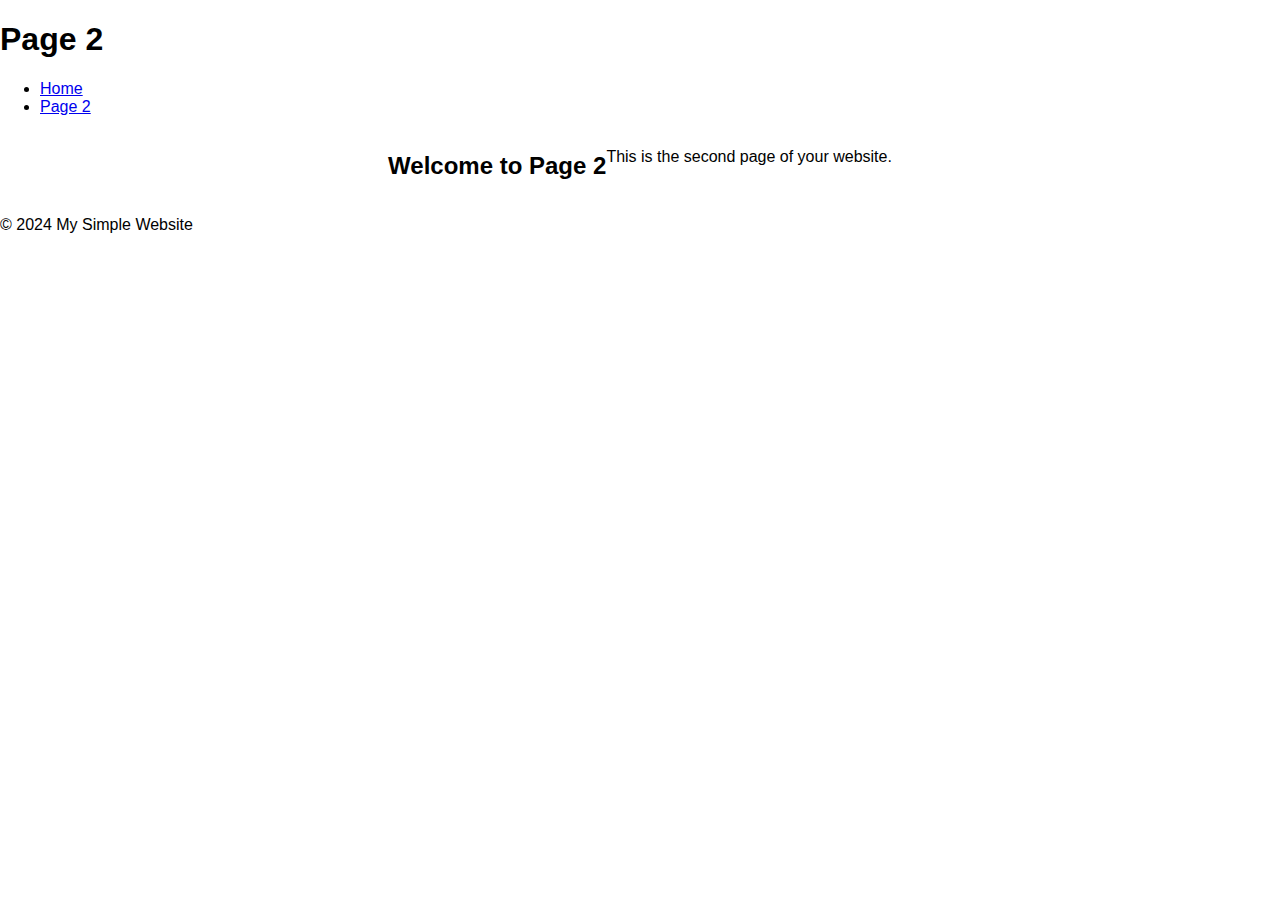
==== detail.html @ 35d80b19 "screen 1" ====
<!DOCTYPE html>
<html lang="en">
  <head>
    <meta charset="UTF-8" />
    <meta name="viewport" content="width=device-width, initial-scale=1.0" />
    <title>Page 2</title>
    <link rel="stylesheet" href="style.css" />
  </head>
  <body>
    <header>
      <h1>Page 2</h1>
      <nav>
        <ul>
          <li><a href="index.html">Home</a></li>
          <li><a href="page2.html">Page 2</a></li>
        </ul>
      </nav>
    </header>

    <main>
      <h2>Welcome to Page 2</h2>
      <p>This is the second page of your website.</p>
    </main>

    <footer>
      <p>&copy; 2024 My Simple Website</p>
    </footer>

    <script src="script.js"></script>
  </body>
</html>
---- style.css ----
/* Body Styling */
body {
  font-family: Arial, sans-serif;
  margin: 0;
  padding: 0;
  width: 100%;
  height: 100vh; /* Full height of the viewport */
}

main {
  width: 100%; /* Ensure the main section takes up the full width */
  display: flex;
  justify-content: center; /* Center content horizontally */
}

.container {
  width: 50%; /* 60% of the screen width */
  height: 100vh; /* Full height of the viewport */
  background-color: #fff; /* White background for the container */
  display: flex;
  flex-direction: column;
}

.common-box-shadow {
  box-shadow: 0 4px 6px rgba(0, 0, 0, 0.1); /* Add box-shadow */
}

/* Search container to align elements */
.search-container {
  display: flex;
  align-items: center;
  border: 1px solid black;
  overflow: hidden;
  margin-bottom: 10px;
}

/* Input field styling */
.search-input {
  border: none;
  padding: 8px 12px;
  font-size: 16px;
  outline: none;
  flex: 1;
}

/* Button styling with magnifying glass */
.search-btn {
  background-color: white;
  border: none;
  padding: 8px;
  font-size: 20px;
  cursor: pointer;
  background-color: transparent;
  color: black;
  transition: background-color 0.3s;
}

.search-btn:hover {
  background-color: #f0f0f0;
}

#cards-container {
  margin-top: 16px;
}
#search-container {
  margin-bottom: 1px;
}
/* Card container styling */
.card {
  display: flex;
  background-color: white;
  margin-top: 20px;
  margin-bottom: 20px;
  padding: 10px;
  overflow: hidden;
  border: 1px solid black;
  box-shadow: 0 4px 6px rgba(0, 0, 0, 0.1);
}

/* Image styling */
.card-image {
  width: 250px;
  /* height: 150px; */
  object-fit: cover;
}

/* Card content area styling */
.card-content {
  /* padding: 16px; */
  padding-left: 10px;
  padding-right: 10px;
  flex: 1;
}

/* Heading styling */
.card-heading {
  font-size: 20px;
  margin-bottom: 8px;
}

/* Currency and date-time styling */
.card-currency,
.card-datetime {
  font-size: 14px;
  margin-bottom: 8px;
}

/* Button styling */
.card-buttons {
  display: flex;
  gap: 8px;
  margin-top: 40px;
}

.card-button {
  padding: 8px 16px;
  border: 2px solid blue;
  background-color: white;
  color: blue;
  cursor: pointer;
  flex: 1;
  transition: background-color 0.3s;
}

.card-button:hover {
  background-color: #0056b3;
  color: white;
}
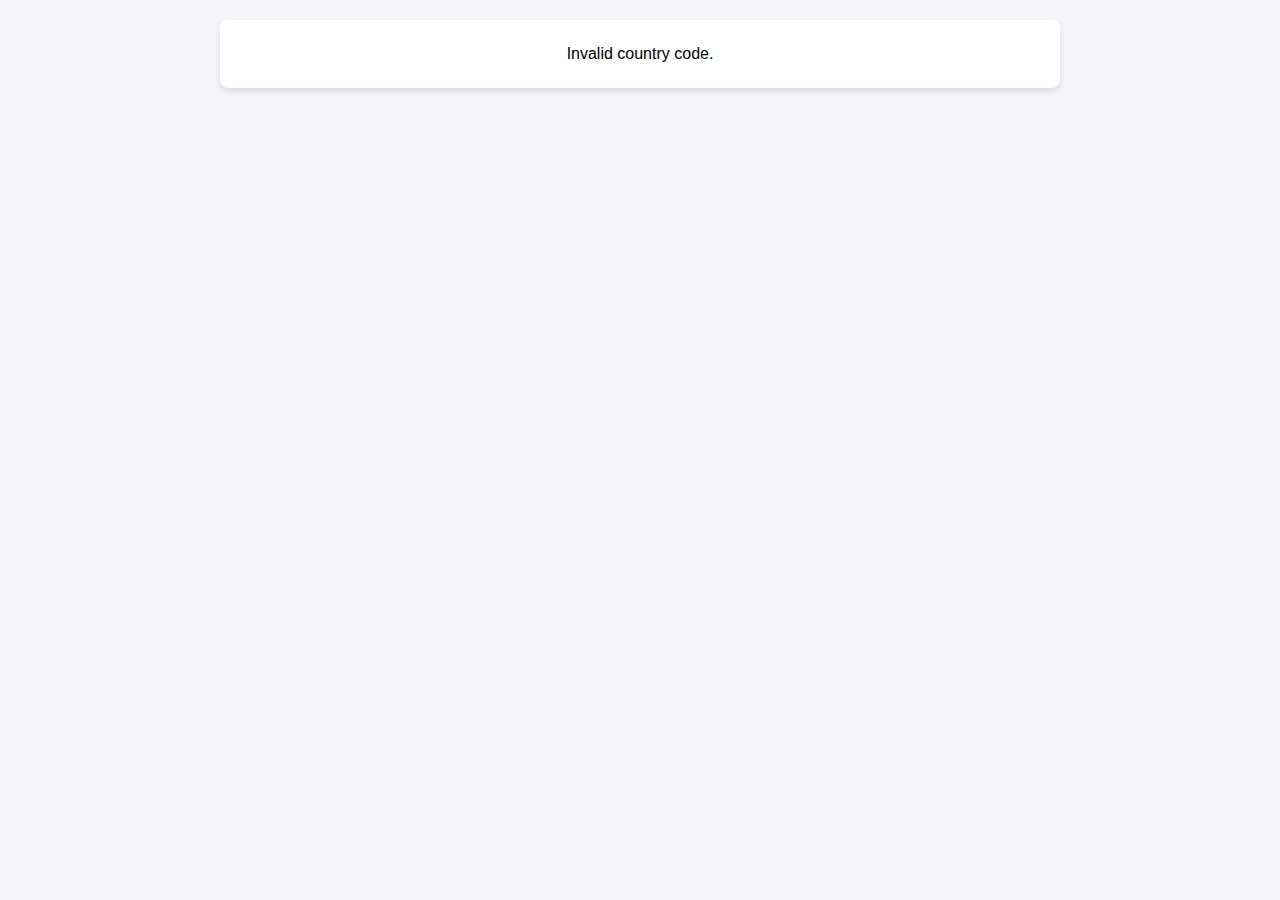
==== commit 4b1a42c1: "detail page added" ====
--- a/detail.html
+++ b/detail.html
@@ -3,29 +3,18 @@
   <head>
     <meta charset="UTF-8" />
     <meta name="viewport" content="width=device-width, initial-scale=1.0" />
-    <title>Page 2</title>
-    <link rel="stylesheet" href="style.css" />
+    <title>Country Detail</title>
+    <link rel="stylesheet" href="detail.css" />
   </head>
   <body>
-    <header>
-      <h1>Page 2</h1>
-      <nav>
-        <ul>
-          <li><a href="index.html">Home</a></li>
-          <li><a href="page2.html">Page 2</a></li>
-        </ul>
-      </nav>
-    </header>
-
     <main>
-      <h2>Welcome to Page 2</h2>
-      <p>This is the second page of your website.</p>
+      <div class="container">
+        <div id="country-details" class="country-details">
+          <p>Loading country details...</p>
+        </div>
+      </div>
     </main>
 
-    <footer>
-      <p>&copy; 2024 My Simple Website</p>
-    </footer>
-
-    <script src="script.js"></script>
+    <script src="detail.js"></script>
   </body>
 </html>
--- a/detail.css
+++ b/detail.css
@@ -0,0 +1,48 @@
+body {
+  font-family: Arial, sans-serif;
+  margin: 0;
+  padding: 0;
+  background-color: #f4f4f9;
+}
+
+.container {
+  max-width: 800px;
+  margin: 20px auto;
+  padding: 20px;
+  background: #fff;
+  border-radius: 8px;
+  box-shadow: 0 4px 6px rgba(0, 0, 0, 0.1);
+}
+
+h1 {
+  text-align: center;
+  margin-bottom: 20px;
+}
+
+.country-details {
+  text-align: center;
+}
+
+.country-details img.country-flag {
+  max-width: 150px;
+  margin-bottom: 20px;
+}
+
+.country-details h2 {
+  font-size: 24px;
+  margin-bottom: 10px;
+}
+
+.country-details p {
+  margin: 5px 0;
+  font-size: 16px;
+}
+
+.country-details a {
+  color: #007bff;
+  text-decoration: none;
+}
+
+.country-details a:hover {
+  text-decoration: underline;
+}
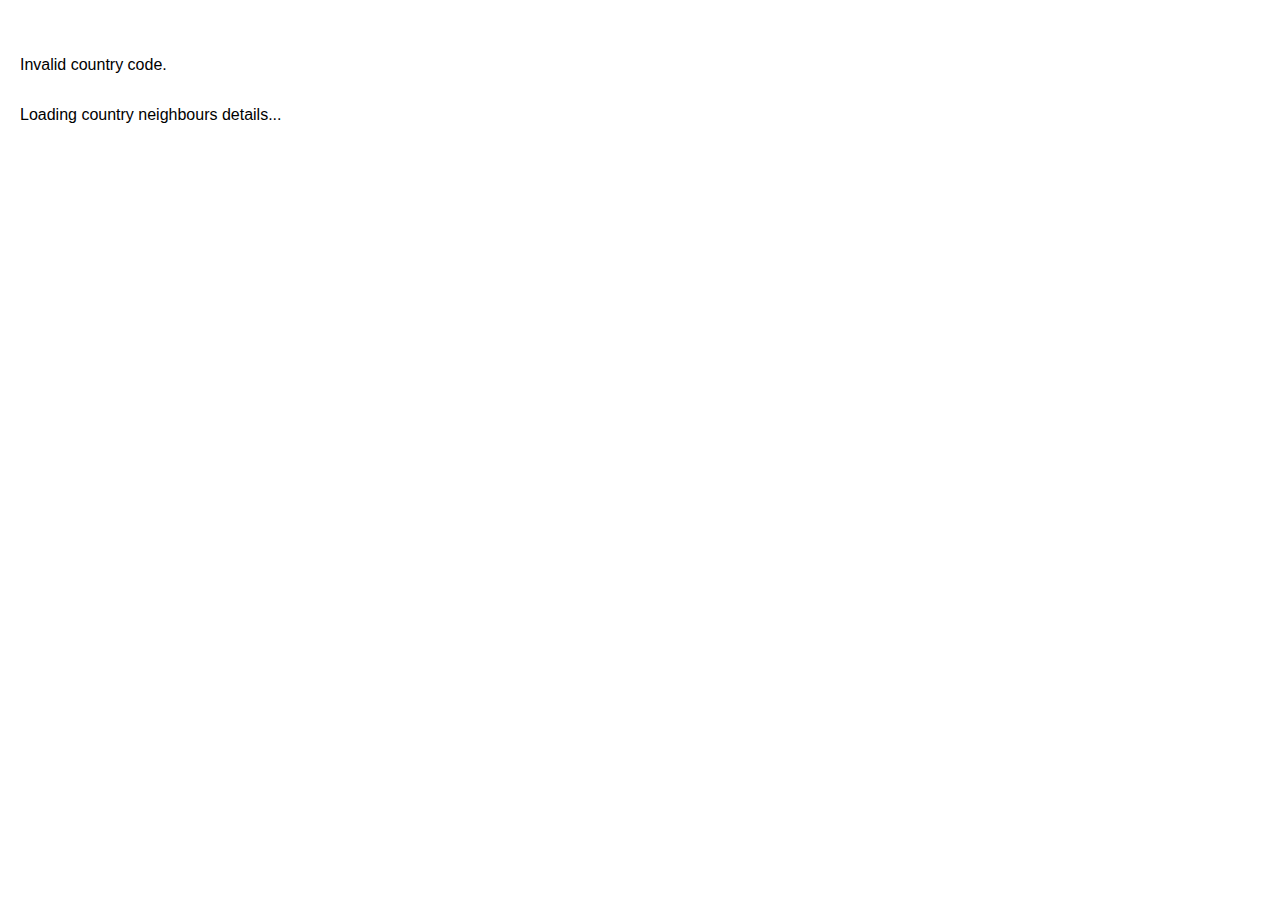
==== commit 5d244ad9: "country details" ====
--- a/detail.html
+++ b/detail.html
@@ -12,6 +12,9 @@
         <div id="country-details" class="country-details">
           <p>Loading country details...</p>
         </div>
+        <div id="country-neighbours" class="country-neighbours">
+          <p>Loading country neighbours details...</p>
+        </div>
       </div>
     </main>
 
--- a/detail.css
+++ b/detail.css
@@ -2,16 +2,12 @@
   font-family: Arial, sans-serif;
   margin: 0;
   padding: 0;
-  background-color: #f4f4f9;
 }
 
 .container {
-  max-width: 800px;
   margin: 20px auto;
   padding: 20px;
   background: #fff;
-  border-radius: 8px;
-  box-shadow: 0 4px 6px rgba(0, 0, 0, 0.1);
 }
 
 h1 {
@@ -20,29 +16,72 @@
 }
 
 .country-details {
-  text-align: center;
+  display: flex;
+  gap: 20px;
+  align-items: flex-start;
 }
 
-.country-details img.country-flag {
-  max-width: 150px;
-  margin-bottom: 20px;
+.country-header {
+  display: flex;
+  flex-direction: column;
+  gap: 15px;
+  width: 50%;
 }
 
-.country-details h2 {
-  font-size: 24px;
-  margin-bottom: 10px;
+.country-header img.country-flag {
+  max-width: 500px;
+  max-height: 600px;
+  object-fit: cover;
 }
 
-.country-details p {
+.country-header h2 {
+  font-size: 28px;
+  margin: 0;
+}
+
+.details-content {
+  padding-top: 50px;
+  margin-left: 20px;
+  text-align: left;
+  flex-grow: 1;
+  width: 50%;
+}
+
+.details-content p {
   margin: 5px 0;
   font-size: 16px;
 }
 
-.country-details a {
+/* .details-content p strong {
+  font-weight: bold;
+} */
+
+.details-content a {
   color: #007bff;
   text-decoration: none;
 }
 
-.country-details a:hover {
+.details-content a:hover {
   text-decoration: underline;
 }
+
+.neighbour-countries {
+  margin-top: 20px;
+}
+
+.flags-container {
+  display: flex;
+  flex-wrap: wrap;
+  gap: 10px;
+}
+
+.neighbour-flag {
+  display: inline-block;
+  width: 50px;
+  height: 30px;
+}
+
+.flag-image {
+  width: 100%;
+  height: auto;
+}
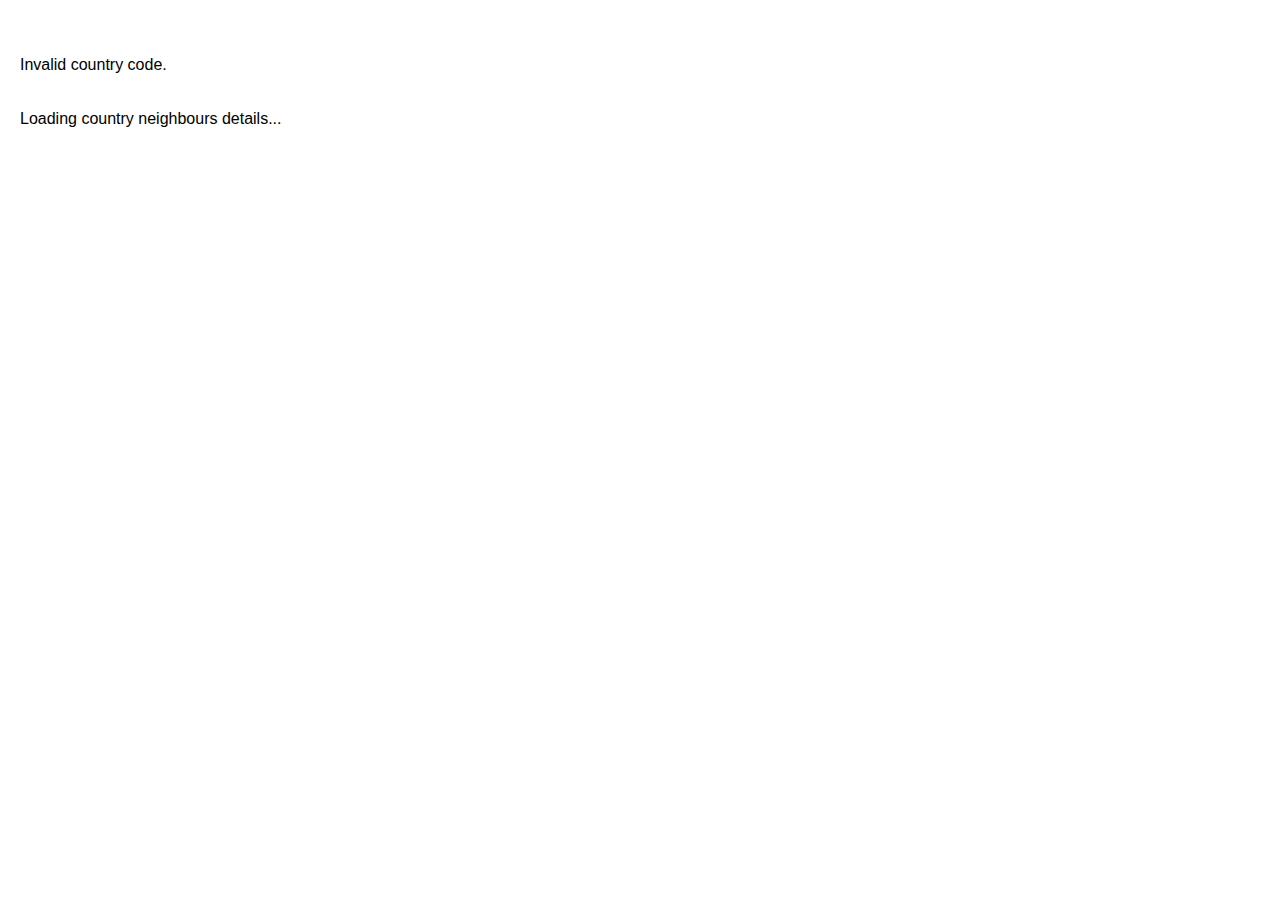
==== commit 33a4a70d: "neighbour countries incomplete" ====
--- a/detail.html
+++ b/detail.html
@@ -12,7 +12,7 @@
         <div id="country-details" class="country-details">
           <p>Loading country details...</p>
         </div>
-        <div id="country-neighbours" class="country-neighbours">
+        <div id="neighbour-countries" class="neighbour-countries">
           <p>Loading country neighbours details...</p>
         </div>
       </div>
--- a/detail.css
+++ b/detail.css
@@ -64,7 +64,6 @@
 .details-content a:hover {
   text-decoration: underline;
 }
-
 .neighbour-countries {
   margin-top: 20px;
 }
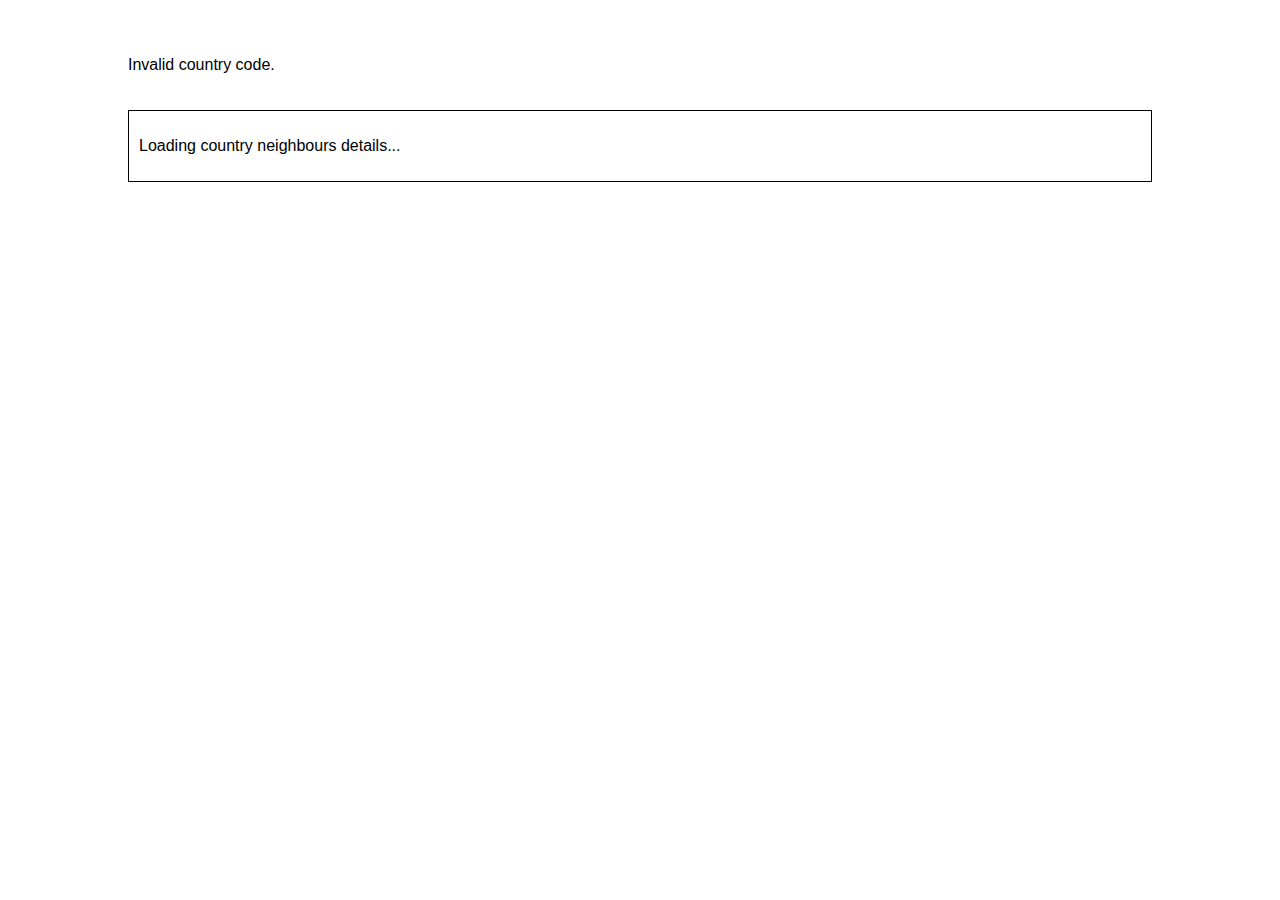
==== commit f2bd2af2: "update" ====
--- a/detail.html
+++ b/detail.html
@@ -4,7 +4,7 @@
     <meta charset="UTF-8" />
     <meta name="viewport" content="width=device-width, initial-scale=1.0" />
     <title>Country Detail</title>
-    <link rel="stylesheet" href="detail.css" />
+    <link rel="stylesheet" href="/detail.css" />
   </head>
   <body>
     <main>
@@ -18,6 +18,6 @@
       </div>
     </main>
 
-    <script src="detail.js"></script>
+    <script src="/detail.js"></script>
   </body>
 </html>
--- a/detail.css
+++ b/detail.css
@@ -8,6 +8,7 @@
   margin: 20px auto;
   padding: 20px;
   background: #fff;
+  width: 80%;
 }
 
 h1 {
@@ -66,6 +67,8 @@
 }
 .neighbour-countries {
   margin-top: 20px;
+  border: 1px solid black;
+  padding: 10px;
 }
 
 .flags-container {
@@ -76,8 +79,8 @@
 
 .neighbour-flag {
   display: inline-block;
-  width: 50px;
-  height: 30px;
+  width: 250px;
+  height: 200px;
 }
 
 .flag-image {
